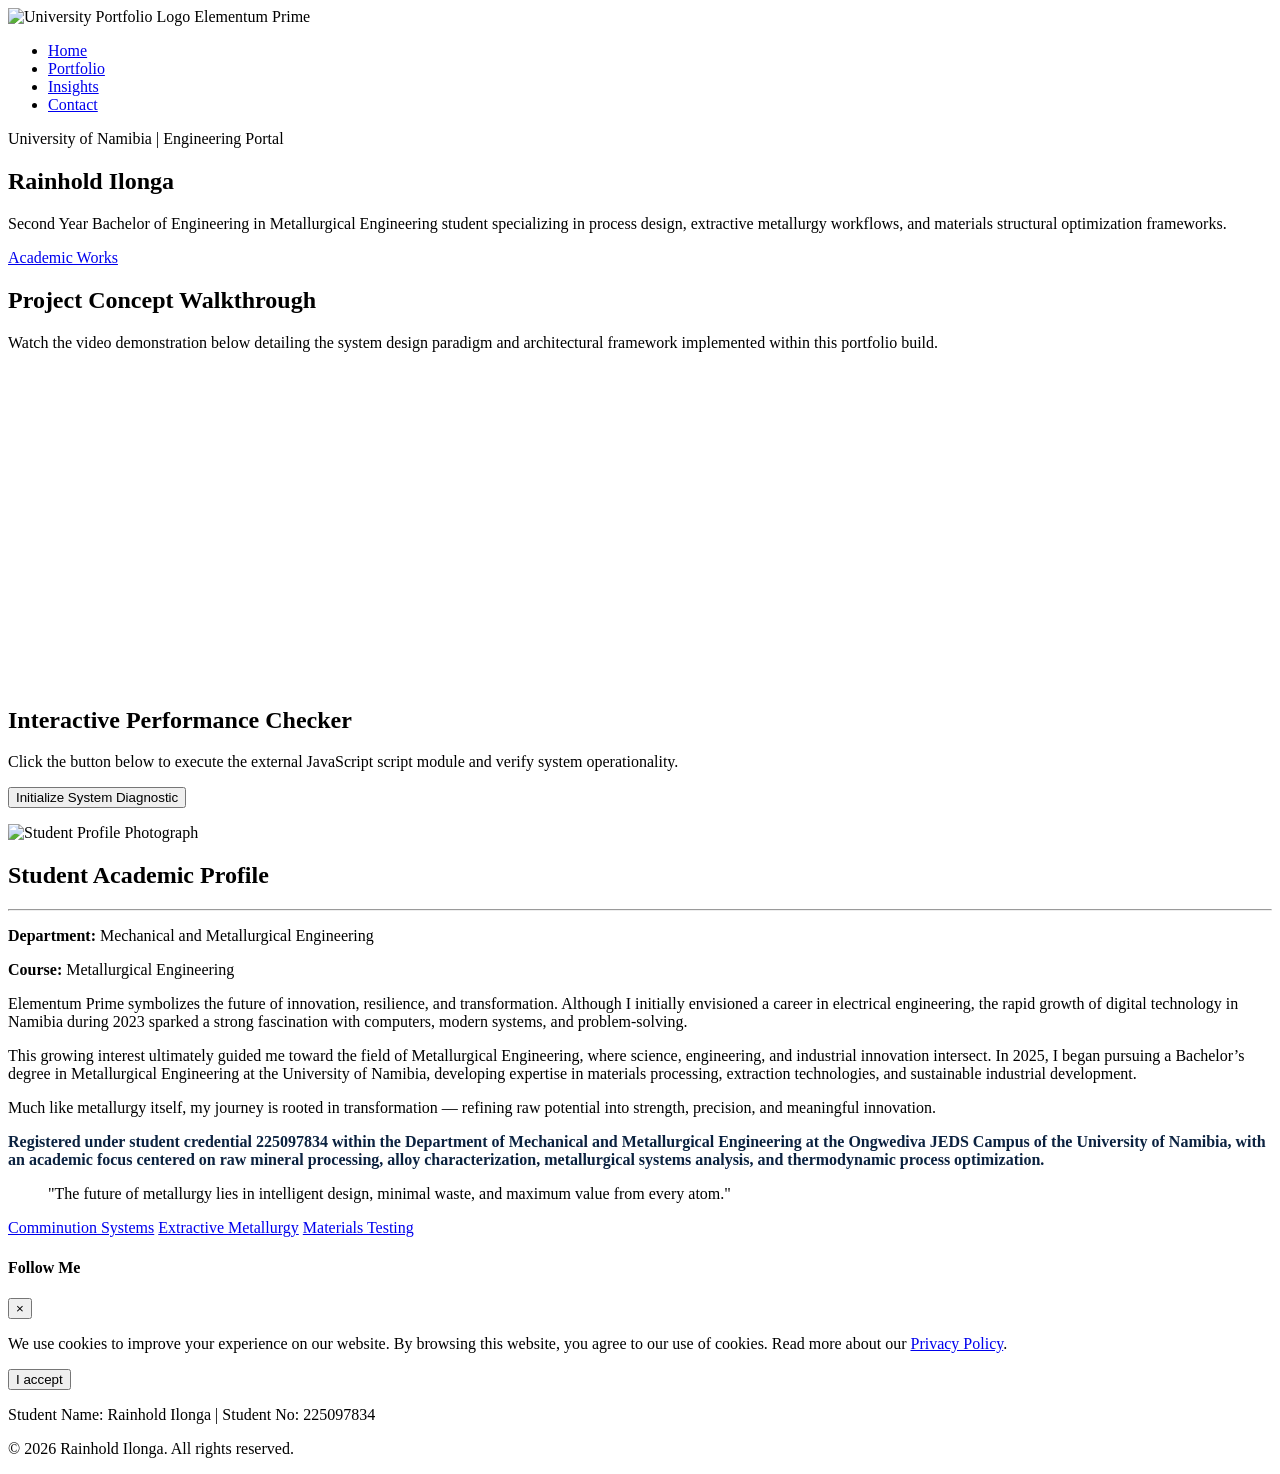
==== index.html @ 095aaed4 "Add files via upload" ====
<!DOCTYPE html>
<html lang="en">
<head>
    <meta charset="UTF-8">
    <meta name="viewport" content="width=device-width, initial-scale=1.0">
    <title>Metallurgical Engineering Portfolio | Home</title>
    <!-- Corrected relative connection path variables replacing broken cloudflare link tags -->
    <link rel="stylesheet" href="css/style.css">
    <!-- Verified FontAwesome asset connection for social media vector badges -->
    <link rel="stylesheet" href="https://cloudflare.com" />
</head>
<body>

    <!-- Professional Navigation Bar -->
    <header>
        <div class="nav-container">
            <div class="logo-area" id="clickableLogo">
                <img src="images/logo.png" alt="University Portfolio Logo" class="site-logo">
                <span class="logo-text">Elementum <span>Prime</span></span>
            </div>
            <nav>
                <ul class="nav-links">
                    <li><a href="index.html" class="active">Home</a></li>
                    <li><a href="portfolio.html">Portfolio</a></li>
                    <li><a href="insights.html">Insights</a></li>
                    <li><a href="contact.html">Contact</a></li>
                </ul>
            </nav>
        </div>
    </header>

    <!-- Hero Showcase Section -->
    <section class="hero-section">
        <div class="hero-content">
            <span class="hero-subtitle">University of Namibia | Engineering Portal</span>
            <h1>Rainhold Ilonga</h1>
            <p>Second Year Bachelor of Engineering in Metallurgical Engineering student specializing in process design, extractive metallurgy workflows, and materials structural optimization frameworks.</p>
            <a href="portfolio.html" class="cta-btn">Academic Works</a>
        </div>
    </section>

    <main class="container">
        <!-- Exact Requested YouTube Implementation Module -->
        <section class="interactive-box">
            <h2>Project Concept Walkthrough</h2>
            <p>Watch the video demonstration below detailing the system design paradigm and architectural framework implemented within this portfolio build.</p>
            <div class="video-wrapper">
                <iframe width="560" height="315" src="https://www.youtube.com/embed/Xuvc_iv4_L8?si=dykCk03gQ5KjB73m" title="YouTube video player" frameborder="0" allow="accelerometer; autoplay; clipboard-write; encrypted-media; gyroscope; picture-in-picture; web-share" referrerpolicy="strict-origin-when-cross-origin" allowfullscreen></iframe>
            </div>
        </section>

        <!-- Home Page Interactive System Diagnostic Component Container -->
        <section class="interactive-box diagnostic-section">
            <h2>Interactive Performance Checker</h2>
            <p>Click the button below to execute the external JavaScript script module and verify system operationality.</p>
            <button id="actionBtn" class="action-btn">Initialize System Diagnostic</button>
            <p id="statusFeedback" class="feedback-text"></p>
        </section>

        <!-- About Student Profile Section Layout -->
        <section class="about-layout">
            <div class="profile-frame">
                <img src="images/profile.jpg" alt="Student Profile Photograph" class="profile-img">
            </div>
            
            <div class="bio-content">
                <h2>Student Academic Profile</h2>
                <hr class="accent-line">
                <p><strong>Department:</strong> Mechanical and Metallurgical Engineering</p>
                <p><strong>Course:</strong> Metallurgical Engineering</p>
                
                <!-- Complete Custom Written Academic Journey Update Injected Below -->
                <p class="bio-text">
                    Elementum Prime symbolizes the future of innovation, resilience, and transformation. Although I initially envisioned a career in electrical engineering, the rapid growth of digital technology in Namibia during 2023 sparked a strong fascination with computers, modern systems, and problem-solving.
                </p>
                <p class="bio-text">
                    This growing interest ultimately guided me toward the field of Metallurgical Engineering, where science, engineering, and industrial innovation intersect. In 2025, I began pursuing a Bachelor’s degree in Metallurgical Engineering at the University of Namibia, developing expertise in materials processing, extraction technologies, and sustainable industrial development.
                </p>
                <p class="bio-text">
                    Much like metallurgy itself, my journey is rooted in transformation — refining raw potential into strength, precision, and meaningful innovation.
                </p>
                <p class="bio-text" style="font-weight: 600; color: #0b2240;">
                    Registered under student credential 225097834 within the Department of Mechanical and Metallurgical Engineering at the Ongwediva JEDS Campus of the University of Namibia, with an academic focus centered on raw mineral processing, alloy characterization, metallurgical systems analysis, and thermodynamic process optimization.
                </p>

                <!-- Custom Metallurgy Quote Block -->
                <blockquote class="metallurgy-quote">
                    "The future of metallurgy lies in intelligent design, minimal waste, and maximum value from every atom."
                </blockquote>

                <div class="meta-chips-container">
                    <a href="portfolio.html" class="badge-chip">Comminution Systems</a>
                    <a href="portfolio.html" class="badge-chip">Extractive Metallurgy</a>
                    <a href="portfolio.html" class="badge-chip">Materials Testing</a>
                </div>

                <!-- Custom Follow Me Cluster with Active Clickable Vector Icons -->
                <div class="follow-me-section">
                    <h4>Follow Me</h4>
                    <div class="social-icon-row">
                        <a href="https://linkedin.com" target="_blank" class="social-icon-link" title="LinkedIn Profile"><i class="fab fa-linkedin-in"></i></a>
                        <a href="https://github.com" target="_blank" class="social-icon-link" title="GitHub Repository"><i class="fab fa-github"></i></a>
                        <a href="https://instagram.com_" target="_blank" class="social-icon-link" title="Instagram Profile"><i class="fab fa-instagram"></i></a>
                    </div>
                </div>
            </div>
        </section>
    </main>

    <!-- Cookie Compliance Notification Bar -->
    <div class="cookie-banner" id="cookieNotice">
        <button class="cookie-cancel-x" id="cancelCookiesX" title="Dismiss Panel">&times;</button>
        <div class="cookie-content">
            <p>We use cookies to improve your experience on our website. By browsing this website, you agree to our use of cookies. Read more about our <a href="privacy.html" class="cookie-link">Privacy Policy</a>.</p>
            <button class="cookie-accept-btn" id="acceptCookiesBtn">I accept</button>
        </div>
    </div>

    <!-- Colored Academic Verification Footer -->
    <footer class="colored-footer">
        <div class="footer-container">
            <p class="footer-student-info">Student Name: Rainhold Ilonga | Student No: 225097834</p>
            <p class="footer-copyright">&copy; 2026 Rainhold Ilonga. All rights reserved.</p>
        </div>
    </footer>

    <script src="js/script.js"></script>
</body>
</html>
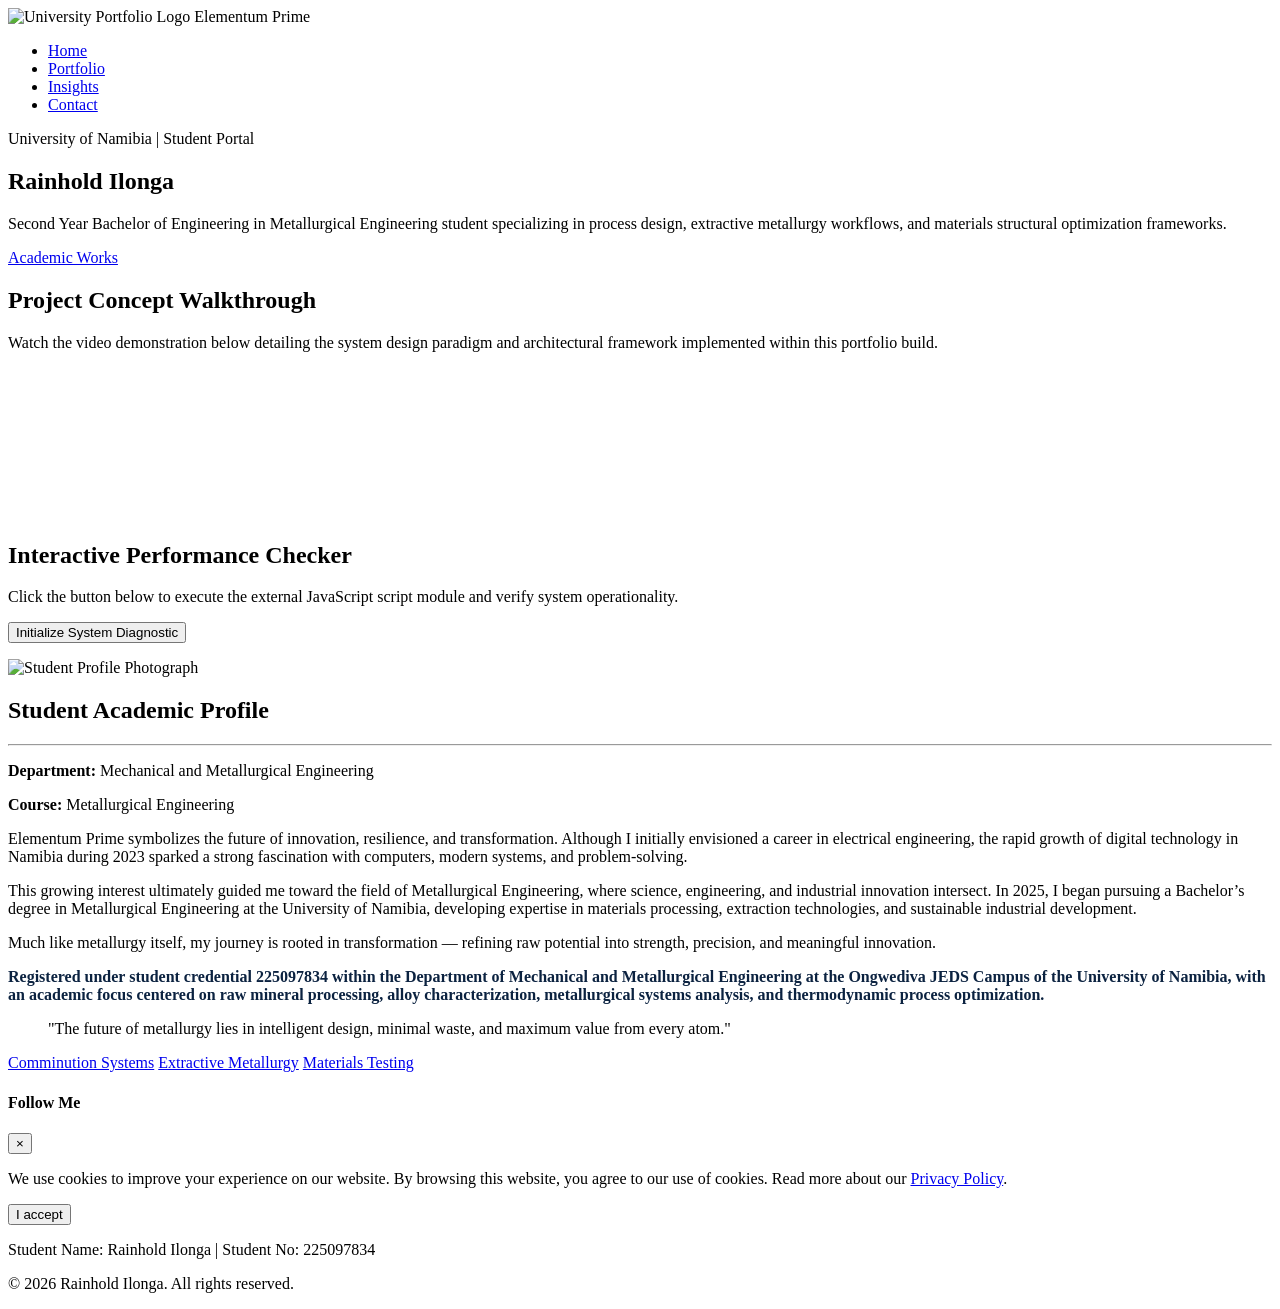
==== commit da161559: "Add files via upload" ====
--- a/index.html
+++ b/index.html
@@ -3,11 +3,11 @@
 <head>
     <meta charset="UTF-8">
     <meta name="viewport" content="width=device-width, initial-scale=1.0">
-    <title>Metallurgical Engineering Portfolio | Home</title>
-    <!-- Corrected relative connection path variables replacing broken cloudflare link tags -->
-    <link rel="stylesheet" href="css/style.css">
-    <!-- Verified FontAwesome asset connection for social media vector badges -->
-    <link rel="stylesheet" href="https://cloudflare.com" />
+    <title>Computing Fundamentals | Home</title>
+    <!-- Corrected GitHub web server reference path -->
+    <link rel="stylesheet" href="./css/style.css">
+    <!-- FontAwesome Vector Graphics for Social Profiles -->
+    <link rel="stylesheet" href="https://cloudflare.com">
 </head>
 <body>
 
@@ -15,15 +15,15 @@
     <header>
         <div class="nav-container">
             <div class="logo-area" id="clickableLogo">
-                <img src="images/logo.png" alt="University Portfolio Logo" class="site-logo">
+                <img src="./images/logo.png" alt="University Portfolio Logo" class="site-logo">
                 <span class="logo-text">Elementum <span>Prime</span></span>
             </div>
             <nav>
                 <ul class="nav-links">
-                    <li><a href="index.html" class="active">Home</a></li>
-                    <li><a href="portfolio.html">Portfolio</a></li>
-                    <li><a href="insights.html">Insights</a></li>
-                    <li><a href="contact.html">Contact</a></li>
+                    <li><a href="./index.html" class="active">Home</a></li>
+                    <li><a href="./portfolio.html">Portfolio</a></li>
+                    <li><a href="./insights.html">Insights</a></li>
+                    <li><a href="./contact.html">Contact</a></li>
                 </ul>
             </nav>
         </div>
@@ -32,20 +32,26 @@
     <!-- Hero Showcase Section -->
     <section class="hero-section">
         <div class="hero-content">
-            <span class="hero-subtitle">University of Namibia | Engineering Portal</span>
+            <span class="hero-subtitle">University of Namibia | Student Portal</span>
             <h1>Rainhold Ilonga</h1>
             <p>Second Year Bachelor of Engineering in Metallurgical Engineering student specializing in process design, extractive metallurgy workflows, and materials structural optimization frameworks.</p>
-            <a href="portfolio.html" class="cta-btn">Academic Works</a>
+            <a href="./portfolio.html" class="cta-btn">Academic Works</a>
         </div>
     </section>
 
     <main class="container">
-        <!-- Exact Requested YouTube Implementation Module -->
+        <!-- Autoplay Video Component Showcase Box -->
         <section class="interactive-box">
             <h2>Project Concept Walkthrough</h2>
             <p>Watch the video demonstration below detailing the system design paradigm and architectural framework implemented within this portfolio build.</p>
             <div class="video-wrapper">
-                <iframe width="560" height="315" src="https://www.youtube.com/embed/Xuvc_iv4_L8?si=dykCk03gQ5KjB73m" title="YouTube video player" frameborder="0" allow="accelerometer; autoplay; clipboard-write; encrypted-media; gyroscope; picture-in-picture; web-share" referrerpolicy="strict-origin-when-cross-origin" allowfullscreen></iframe>
+                <iframe 
+                    src="https://youtube.com" 
+                    title="Web Development Instructional Video" 
+                    frameborder="0" 
+                    allow="accelerometer; autoplay; clipboard-write; encrypted-media; gyroscope; picture-in-picture; web-share" 
+                    allowfullscreen>
+                </iframe>
             </div>
         </section>
 
@@ -57,10 +63,10 @@
             <p id="statusFeedback" class="feedback-text"></p>
         </section>
 
-        <!-- About Student Profile Section Layout -->
+        <!-- About Student Profile Grid Layout Section -->
         <section class="about-layout">
             <div class="profile-frame">
-                <img src="images/profile.jpg" alt="Student Profile Photograph" class="profile-img">
+                <img src="./images/profile.jpg" alt="Student Profile Photograph" class="profile-img">
             </div>
             
             <div class="bio-content">
@@ -69,7 +75,6 @@
                 <p><strong>Department:</strong> Mechanical and Metallurgical Engineering</p>
                 <p><strong>Course:</strong> Metallurgical Engineering</p>
                 
-                <!-- Complete Custom Written Academic Journey Update Injected Below -->
                 <p class="bio-text">
                     Elementum Prime symbolizes the future of innovation, resilience, and transformation. Although I initially envisioned a career in electrical engineering, the rapid growth of digital technology in Namibia during 2023 sparked a strong fascination with computers, modern systems, and problem-solving.
                 </p>
@@ -89,9 +94,9 @@
                 </blockquote>
 
                 <div class="meta-chips-container">
-                    <a href="portfolio.html" class="badge-chip">Comminution Systems</a>
-                    <a href="portfolio.html" class="badge-chip">Extractive Metallurgy</a>
-                    <a href="portfolio.html" class="badge-chip">Materials Testing</a>
+                    <a href="./portfolio.html" class="badge-chip">Comminution Systems</a>
+                    <a href="./portfolio.html" class="badge-chip">Extractive Metallurgy</a>
+                    <a href="./portfolio.html" class="badge-chip">Materials Testing</a>
                 </div>
 
                 <!-- Custom Follow Me Cluster with Active Clickable Vector Icons -->
@@ -111,7 +116,7 @@
     <div class="cookie-banner" id="cookieNotice">
         <button class="cookie-cancel-x" id="cancelCookiesX" title="Dismiss Panel">&times;</button>
         <div class="cookie-content">
-            <p>We use cookies to improve your experience on our website. By browsing this website, you agree to our use of cookies. Read more about our <a href="privacy.html" class="cookie-link">Privacy Policy</a>.</p>
+            <p>We use cookies to improve your experience on our website. By browsing this website, you agree to our use of cookies. Read more about our <a href="./privacy.html" class="cookie-link">Privacy Policy</a>.</p>
             <button class="cookie-accept-btn" id="acceptCookiesBtn">I accept</button>
         </div>
     </div>
@@ -124,6 +129,6 @@
         </div>
     </footer>
 
-    <script src="js/script.js"></script>
+    <script src="./js/script.js"></script>
 </body>
 </html>
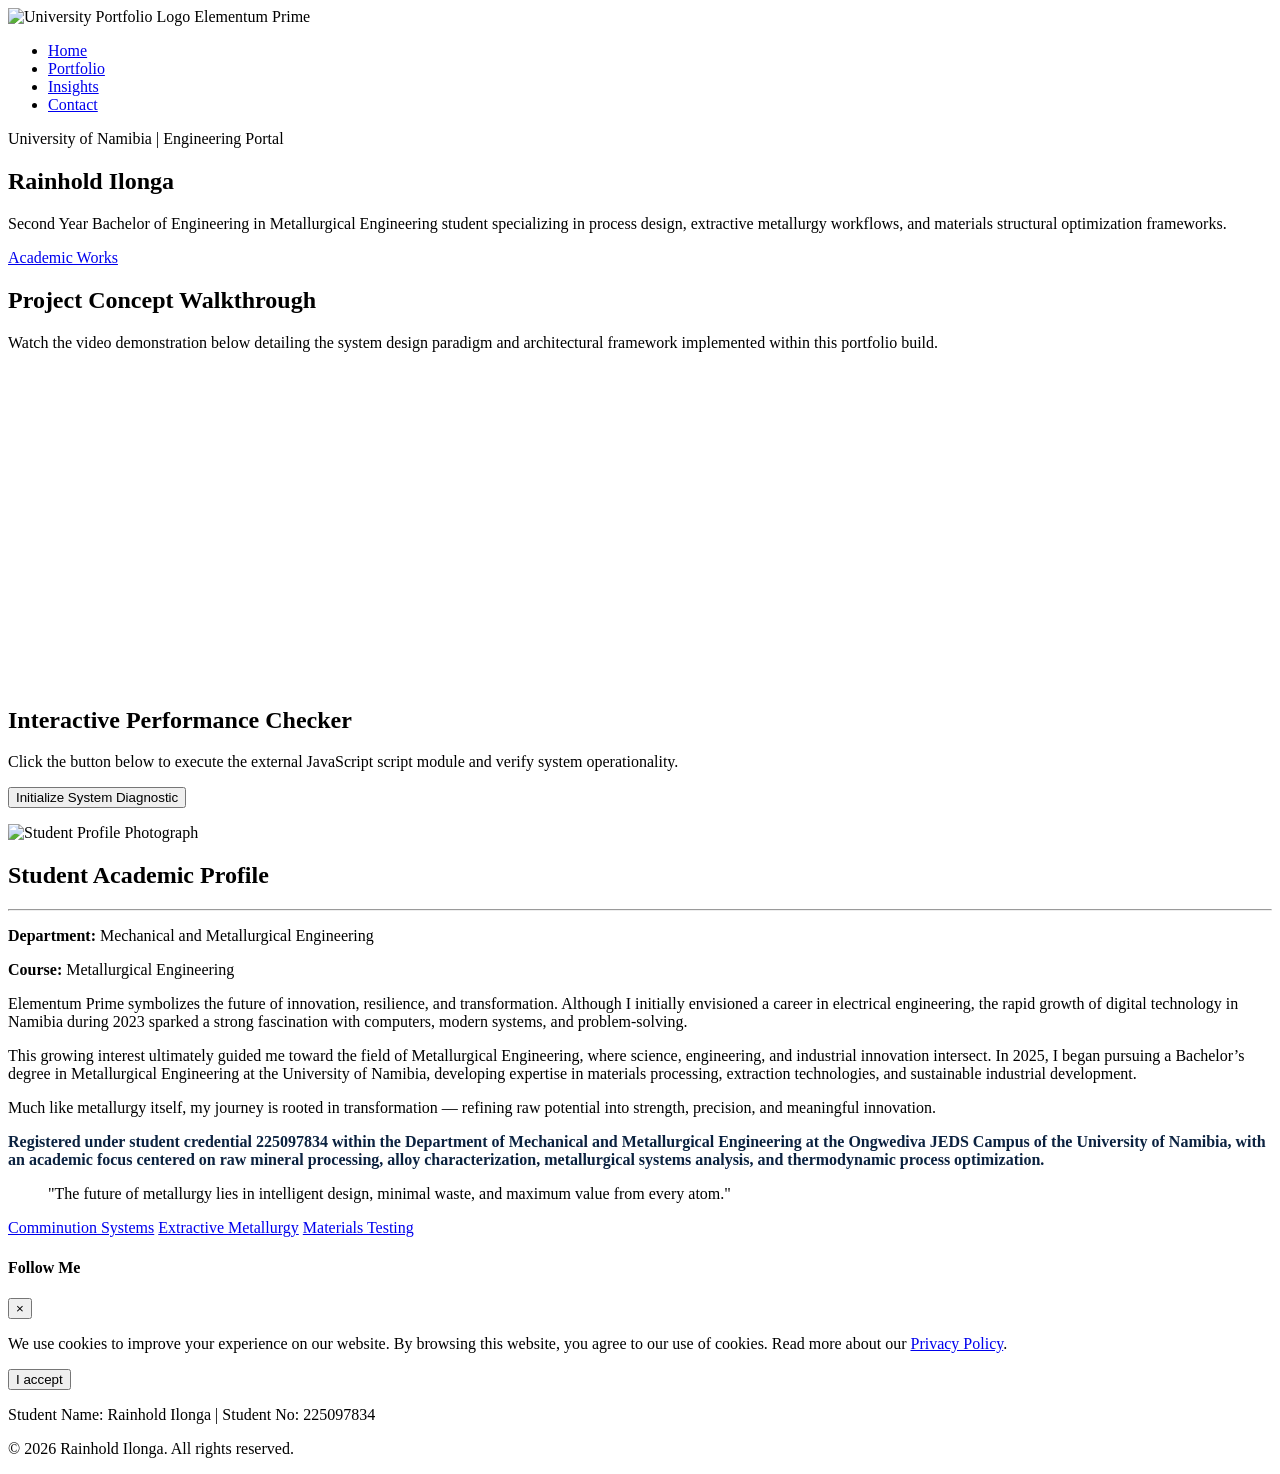
==== commit 987d5d38: "Add files via upload" ====
--- a/index.html
+++ b/index.html
@@ -3,8 +3,8 @@
 <head>
     <meta charset="UTF-8">
     <meta name="viewport" content="width=device-width, initial-scale=1.0">
-    <title>Computing Fundamentals | Home</title>
-    <!-- Corrected GitHub web server reference path -->
+    <title>Metallurgical Engineering Portfolio | Home</title>
+    <!-- Corrected relative web path marker for GitHub server loading -->
     <link rel="stylesheet" href="./css/style.css">
     <!-- FontAwesome Vector Graphics for Social Profiles -->
     <link rel="stylesheet" href="https://cloudflare.com">
@@ -32,7 +32,7 @@
     <!-- Hero Showcase Section -->
     <section class="hero-section">
         <div class="hero-content">
-            <span class="hero-subtitle">University of Namibia | Student Portal</span>
+            <span class="hero-subtitle">University of Namibia | Engineering Portal</span>
             <h1>Rainhold Ilonga</h1>
             <p>Second Year Bachelor of Engineering in Metallurgical Engineering student specializing in process design, extractive metallurgy workflows, and materials structural optimization frameworks.</p>
             <a href="./portfolio.html" class="cta-btn">Academic Works</a>
@@ -45,13 +45,7 @@
             <h2>Project Concept Walkthrough</h2>
             <p>Watch the video demonstration below detailing the system design paradigm and architectural framework implemented within this portfolio build.</p>
             <div class="video-wrapper">
-                <iframe 
-                    src="https://youtube.com" 
-                    title="Web Development Instructional Video" 
-                    frameborder="0" 
-                    allow="accelerometer; autoplay; clipboard-write; encrypted-media; gyroscope; picture-in-picture; web-share" 
-                    allowfullscreen>
-                </iframe>
+                <iframe width="560" height="315" src="https://youtube.com" title="YouTube video player" frameborder="0" allow="accelerometer; autoplay; clipboard-write; encrypted-media; gyroscope; picture-in-picture; web-share" referrerpolicy="strict-origin-when-cross-origin" allowfullscreen></iframe>
             </div>
         </section>
 
